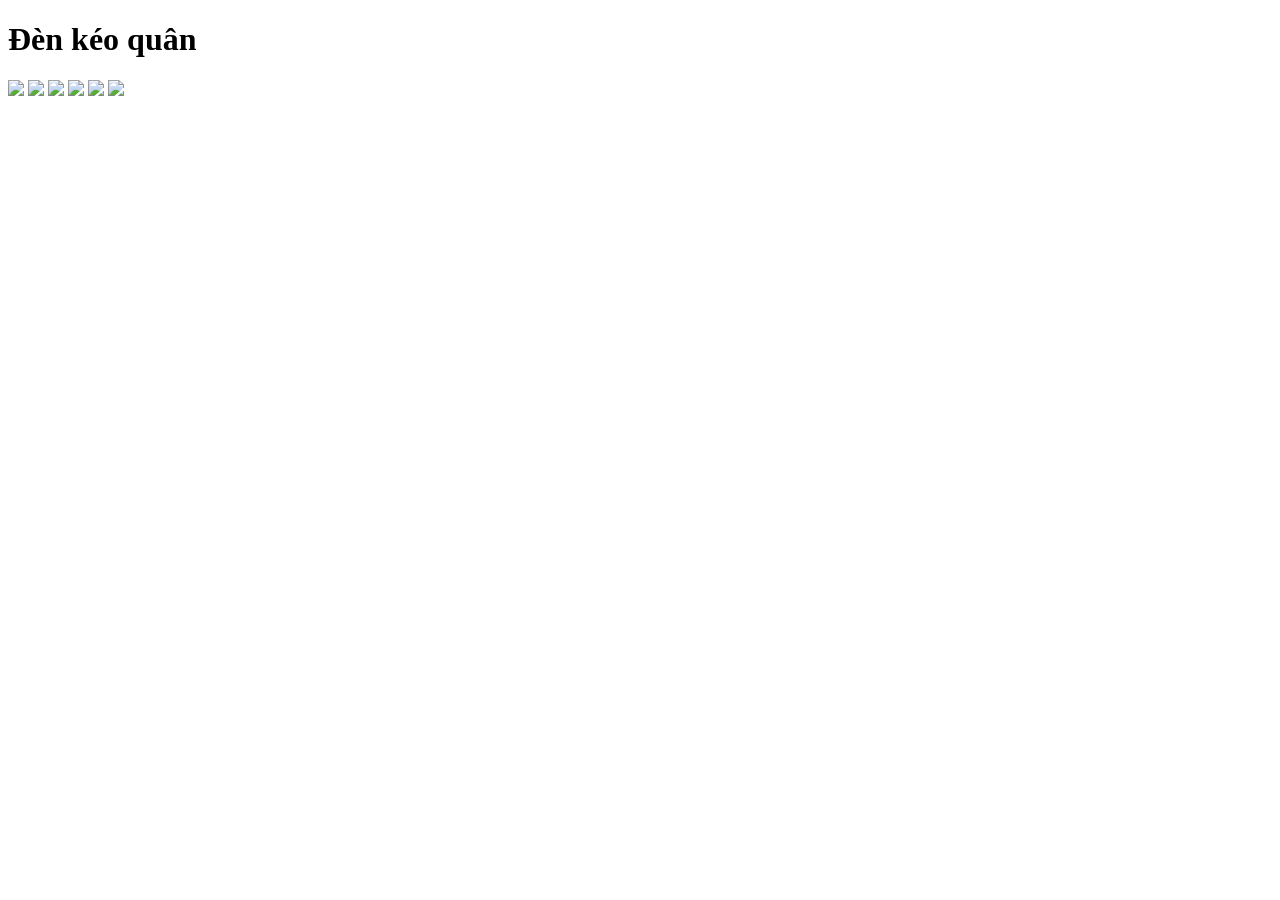
==== index.html @ cb195ca2 "Create index.html" ====
<!DOCTYPE html>
<html lang="vi">
<head>
<meta charset="UTF-8">
<meta name="viewport" content="width=device-width, initial-scale=1.0">

<title>Đèn kéo quân</title>

<link rel="stylesheet" href="css/den.css">
</head>

<body>

<h1>Đèn kéo quân</h1>

<div class="scene">

<div class="carousel" id="carousel">

<img src="images/h1.jpg">
<img src="images/h2.jpg">
<img src="images/h3.jpg">
<img src="images/h4.jpg">
<img src="images/h5.jpg">
<img src="images/h6.jpg">

</div>

</div>

<script src="js/den.js"></script>

</body>
</html>
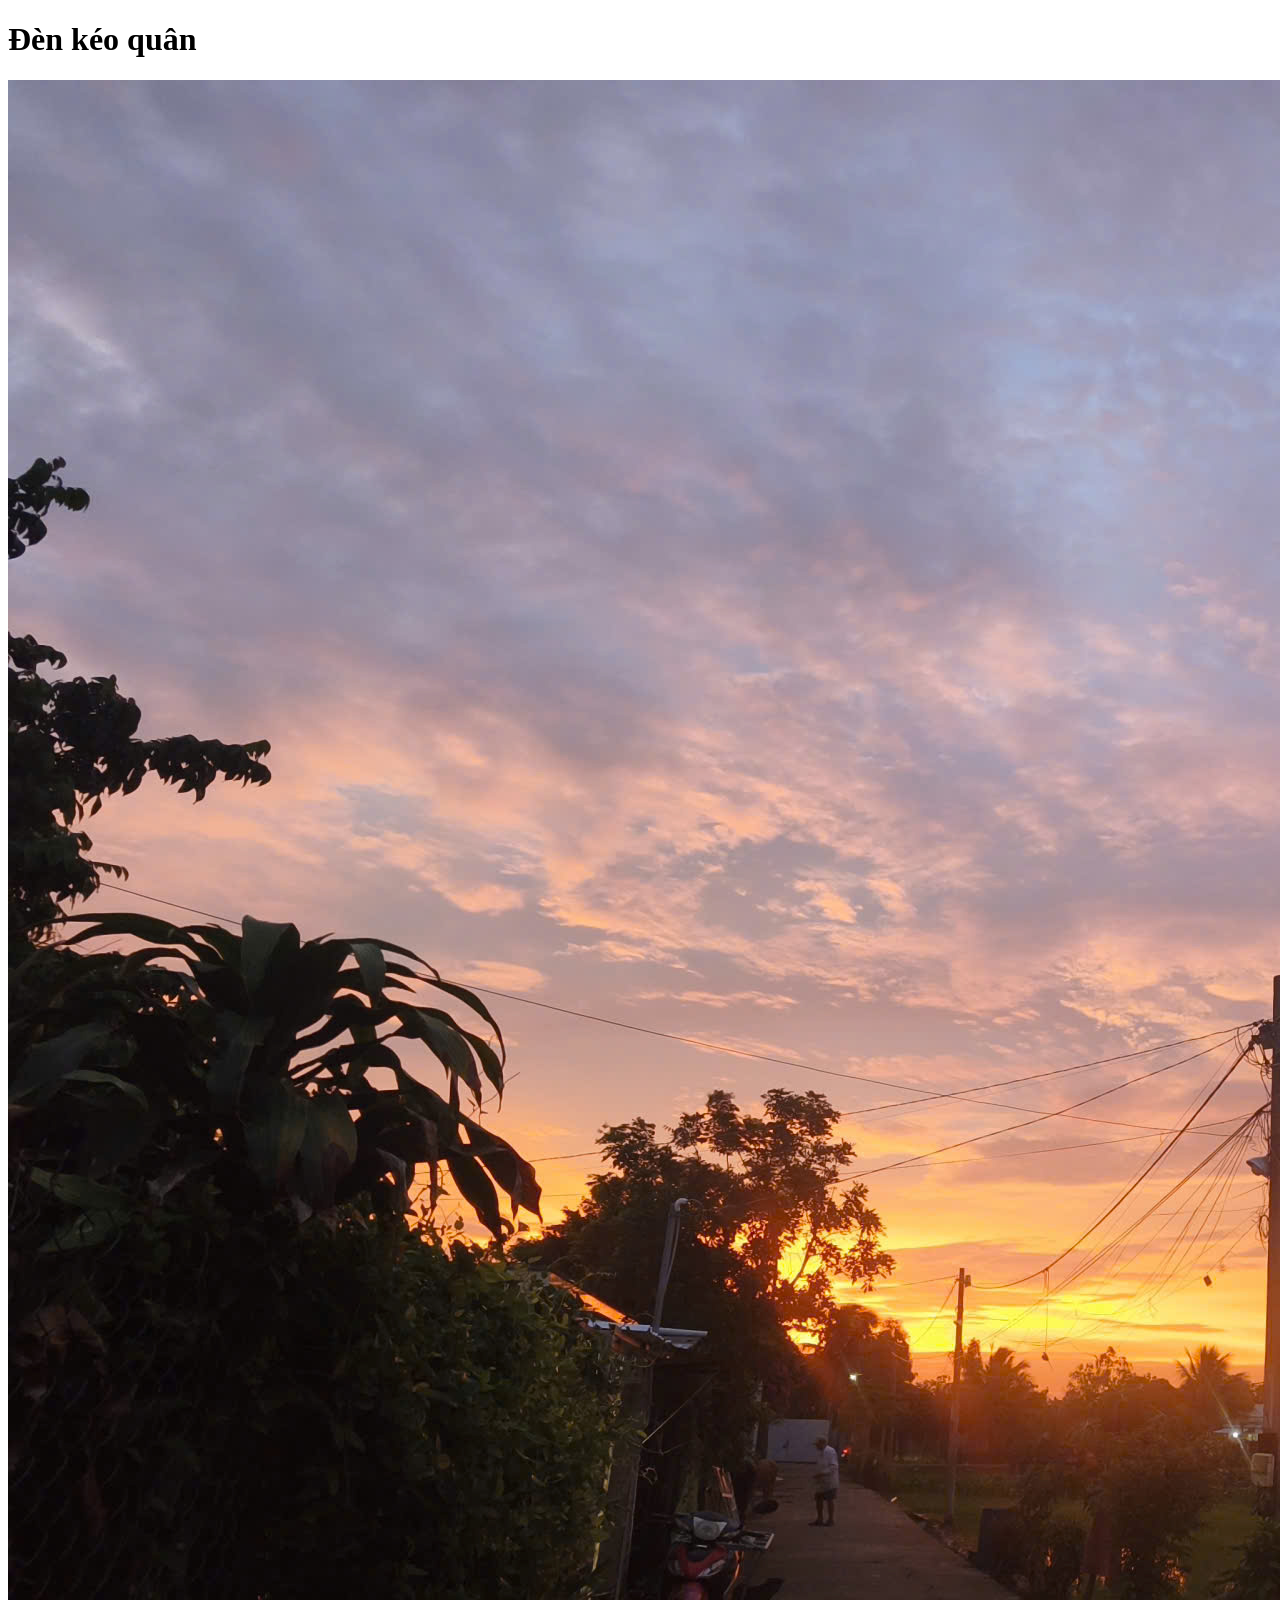
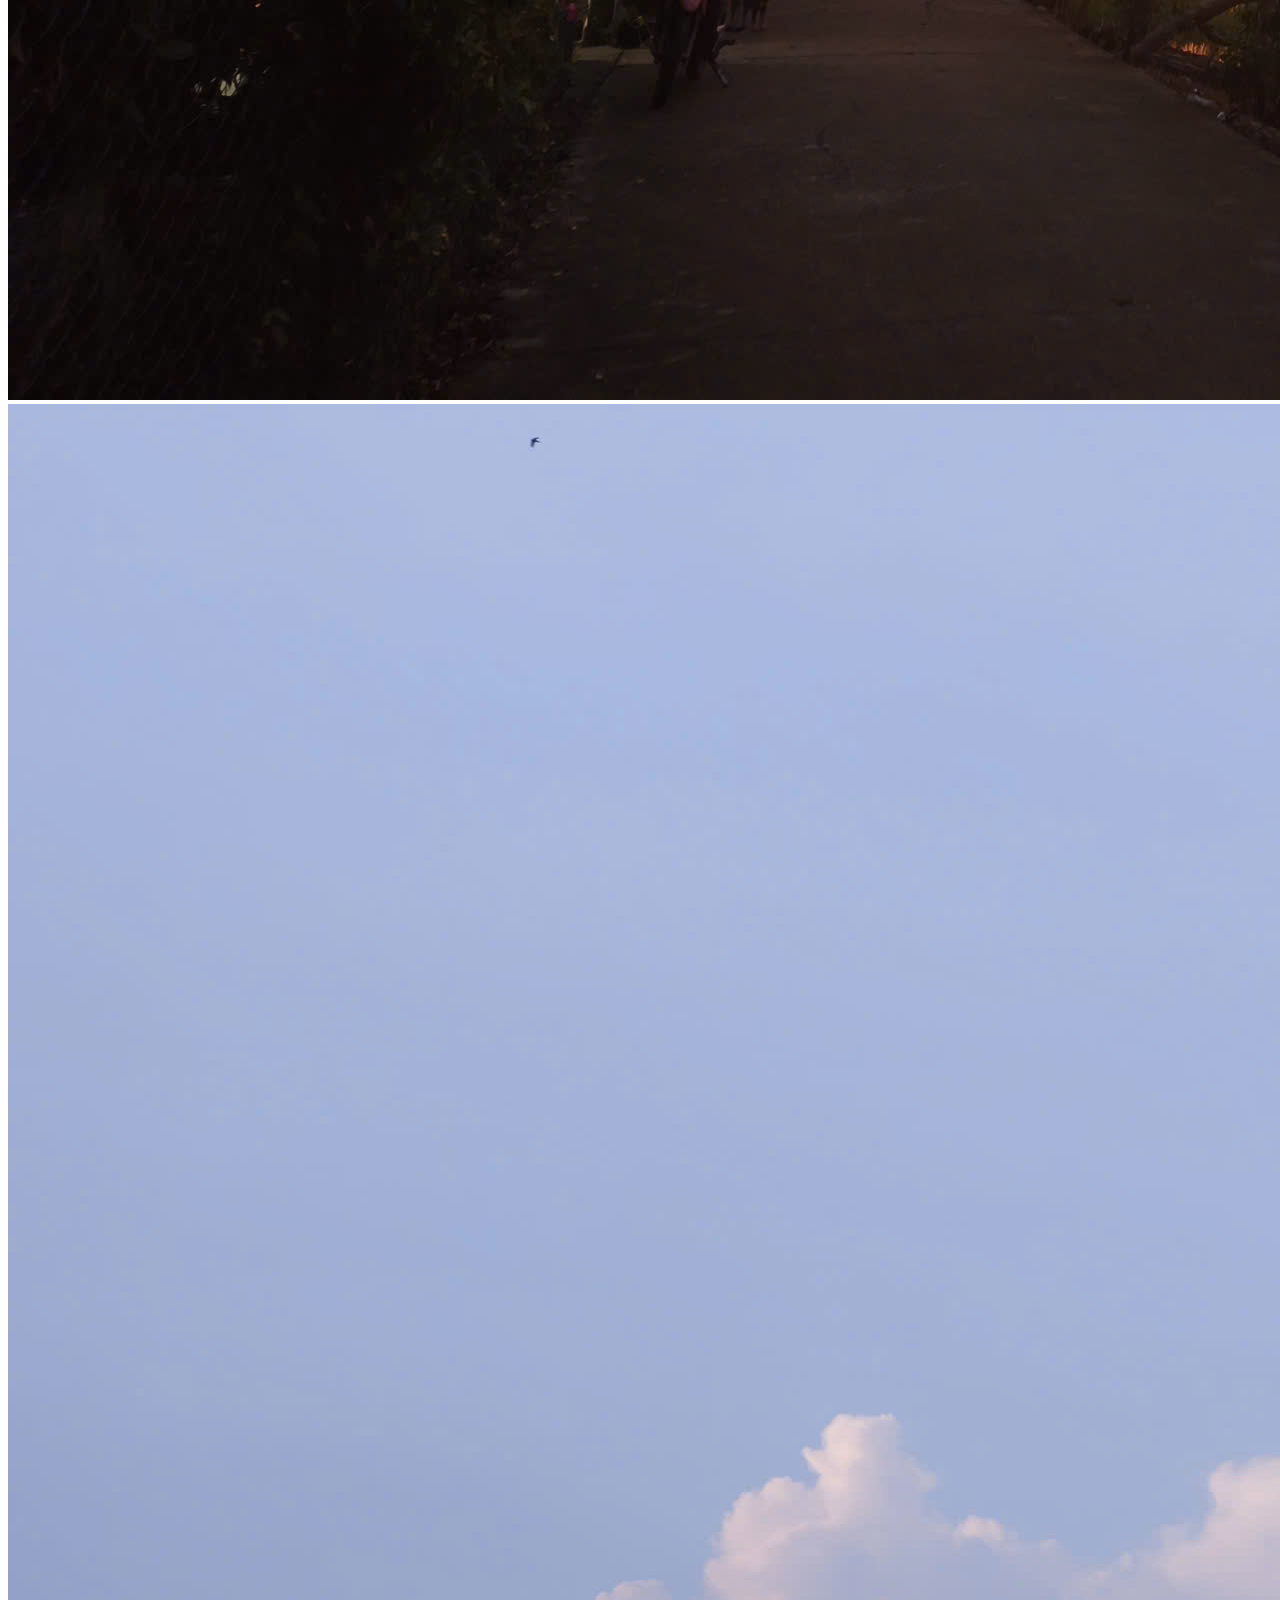
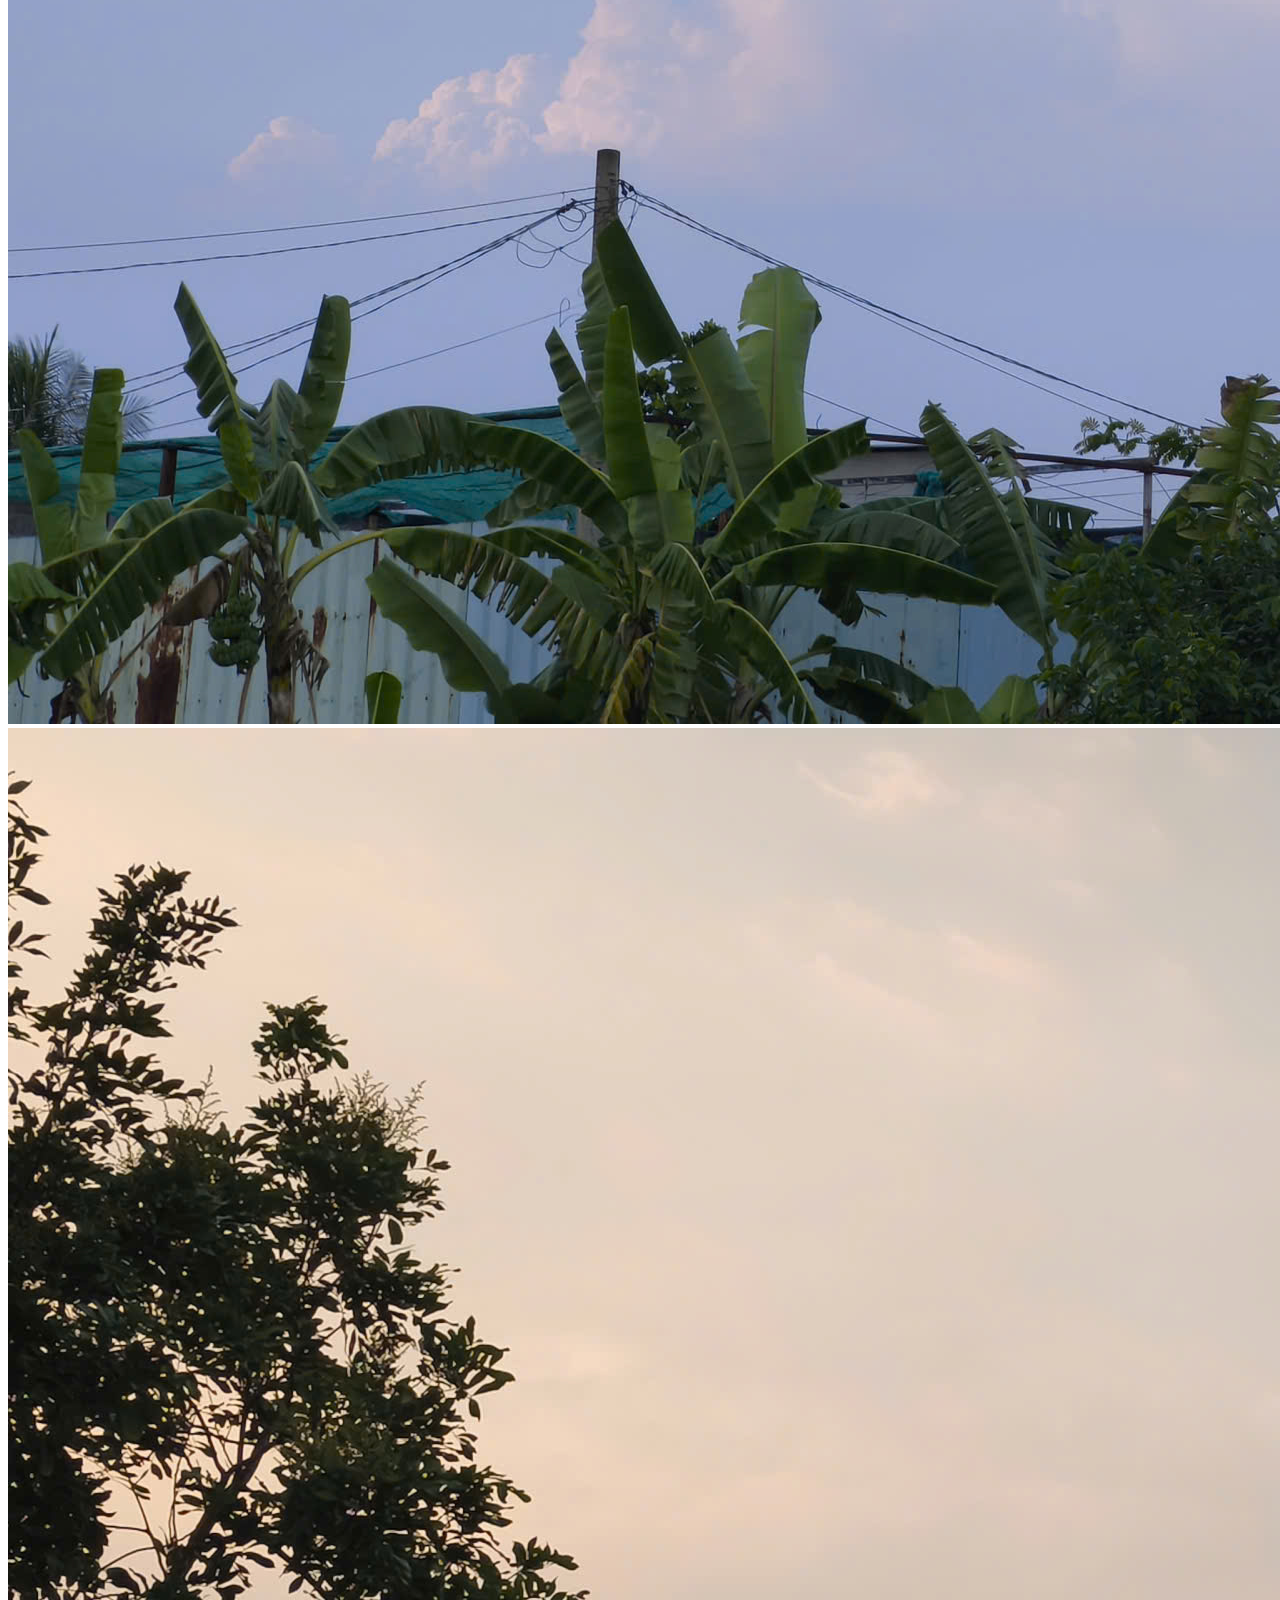
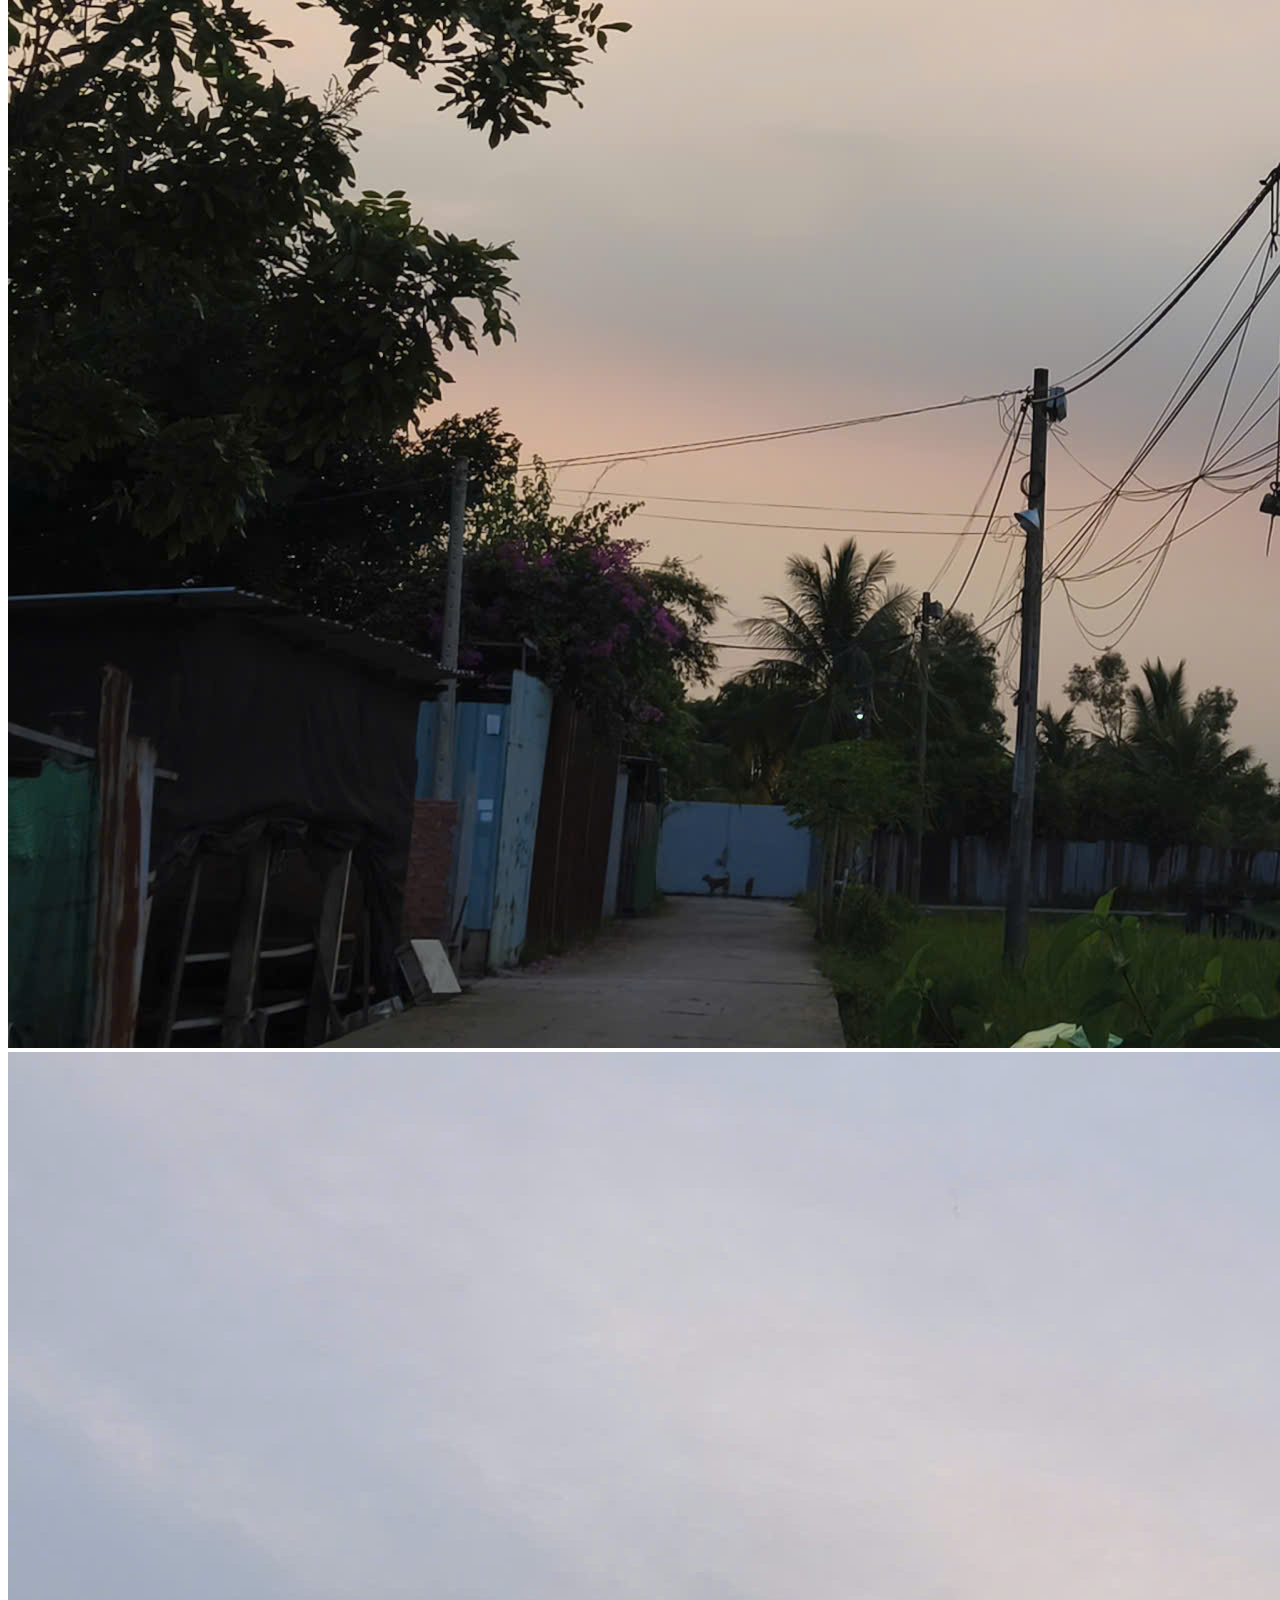
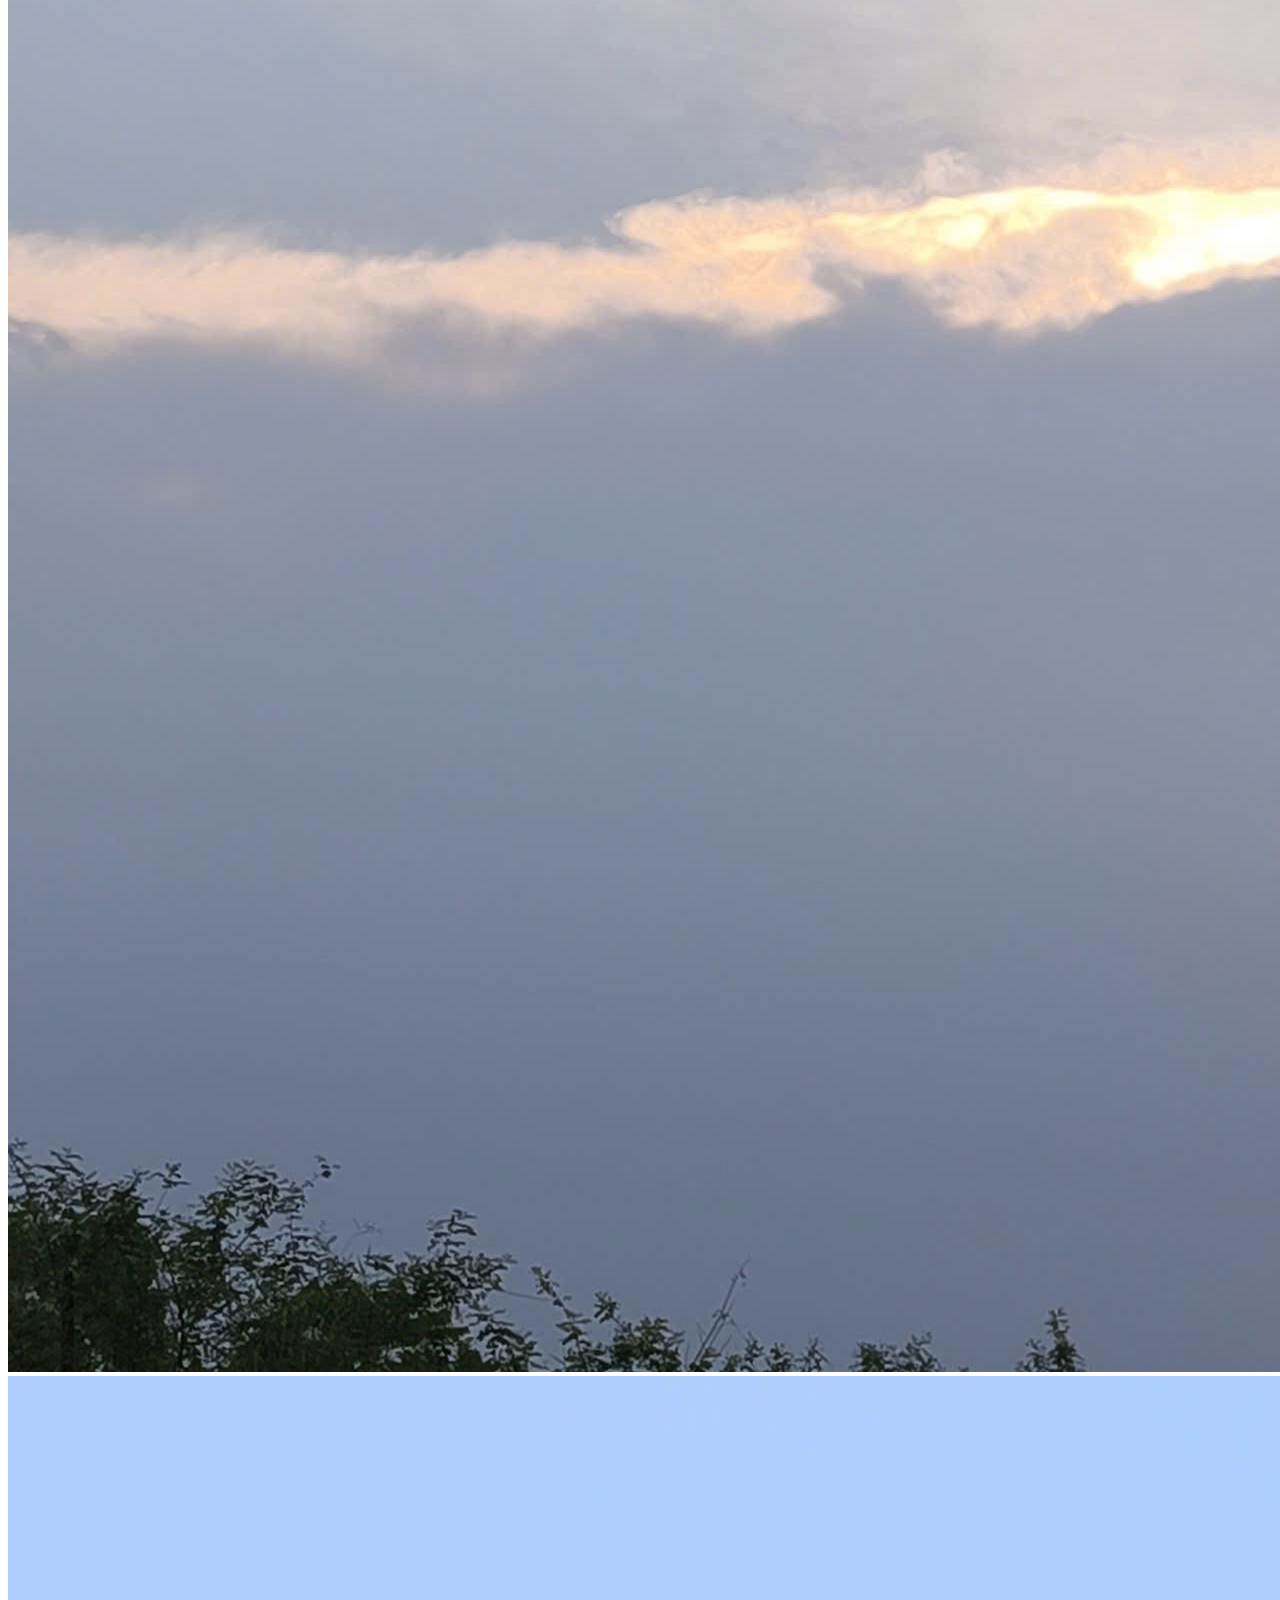
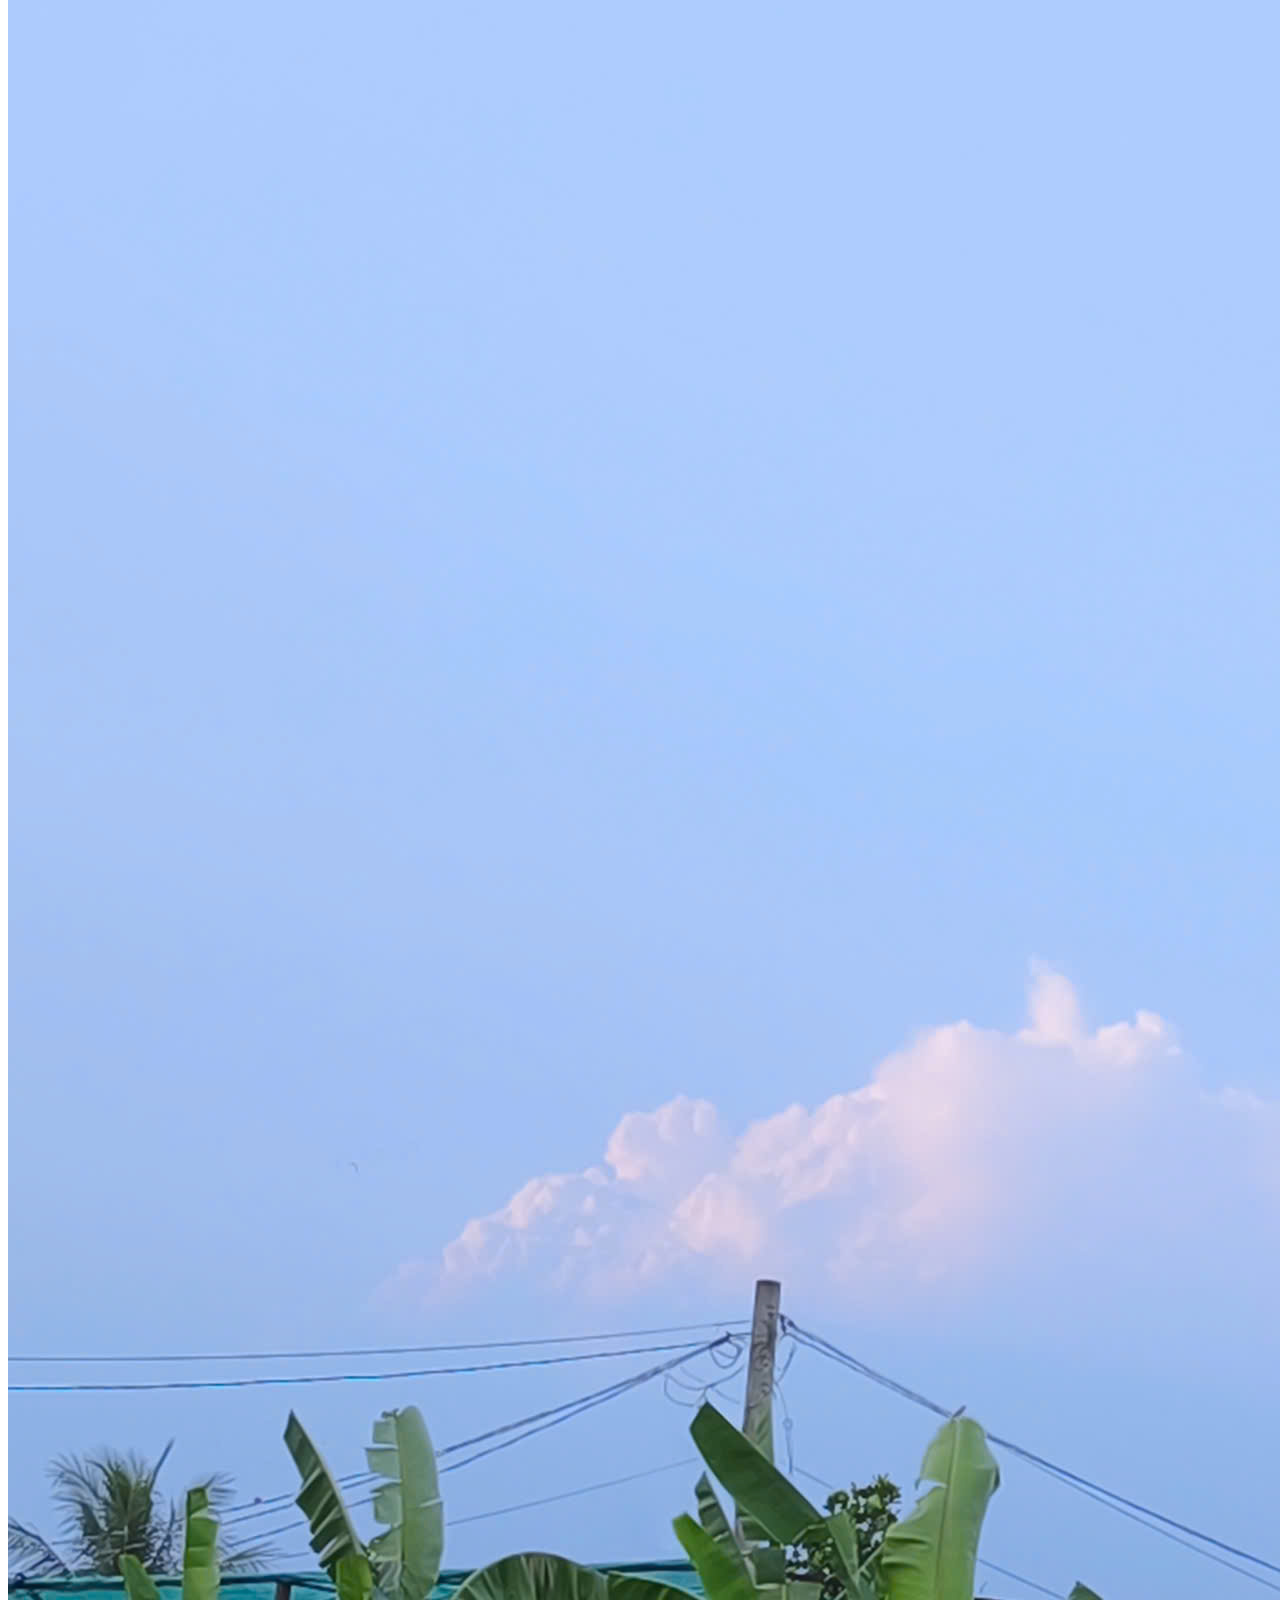
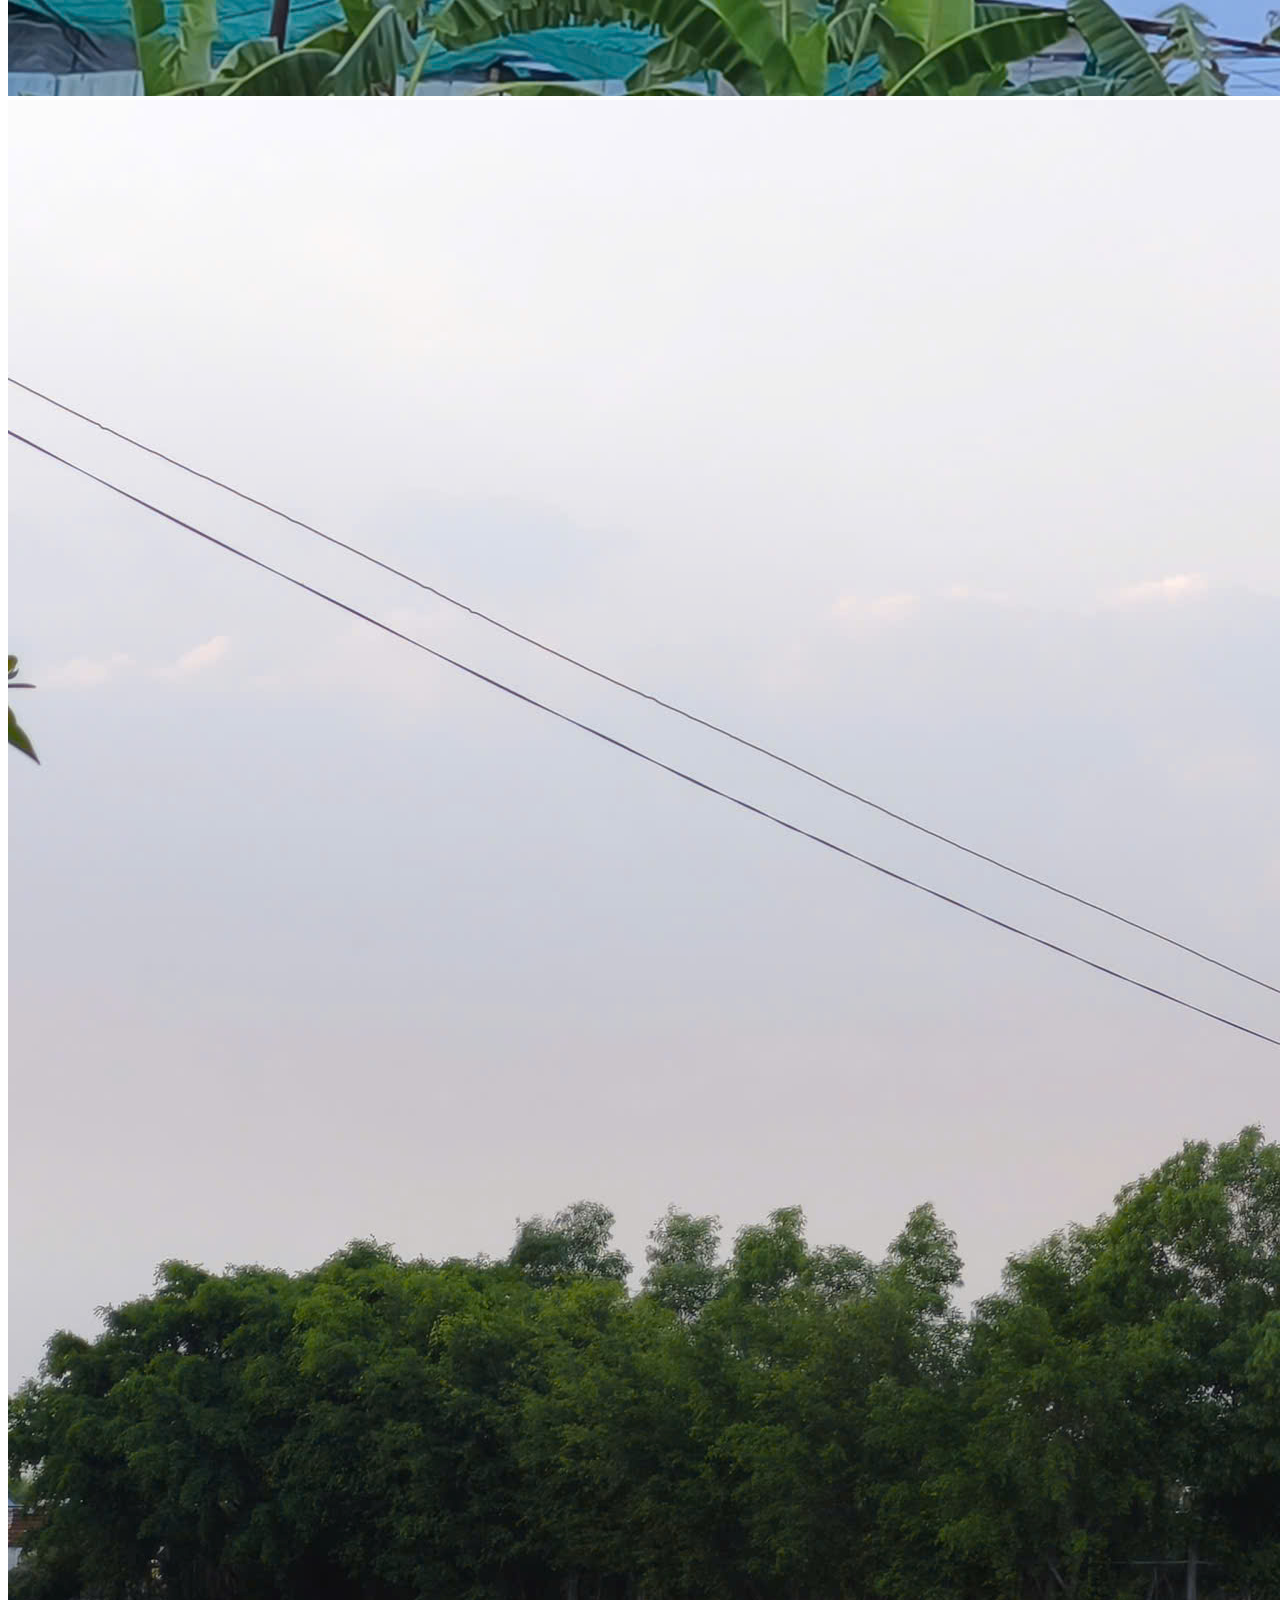
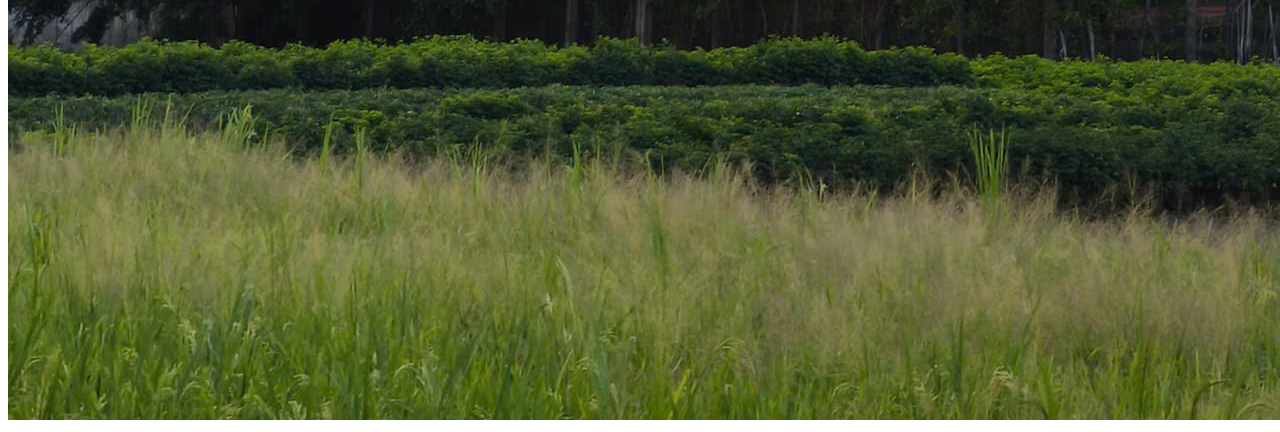
==== commit 6999674a: "Update index.html" ====
--- a/index.html
+++ b/index.html
@@ -15,14 +15,14 @@
 
 <div class="scene">
 
-<div class="carousel" id="carousel">
+<div class="lamp" id="lamp">
 
-<img src="images/h1.jpg">
-<img src="images/h2.jpg">
-<img src="images/h3.jpg">
-<img src="images/h4.jpg">
-<img src="images/h5.jpg">
-<img src="images/h6.jpg">
+        <div class="face"><img src="images/h1.jpg" alt=""></div>
+        <div class="face"><img src="images/h2.jpg" alt=""></div>
+        <div class="face"><img src="images/h3.jpg" alt=""></div>
+        <div class="face"><img src="images/h4.jpg" alt=""></div>
+        <div class="face"><img src="images/h5.jpg" alt=""></div>
+        <div class="face"><img src="images/h6.jpg" alt=""></div>
 
 </div>
 
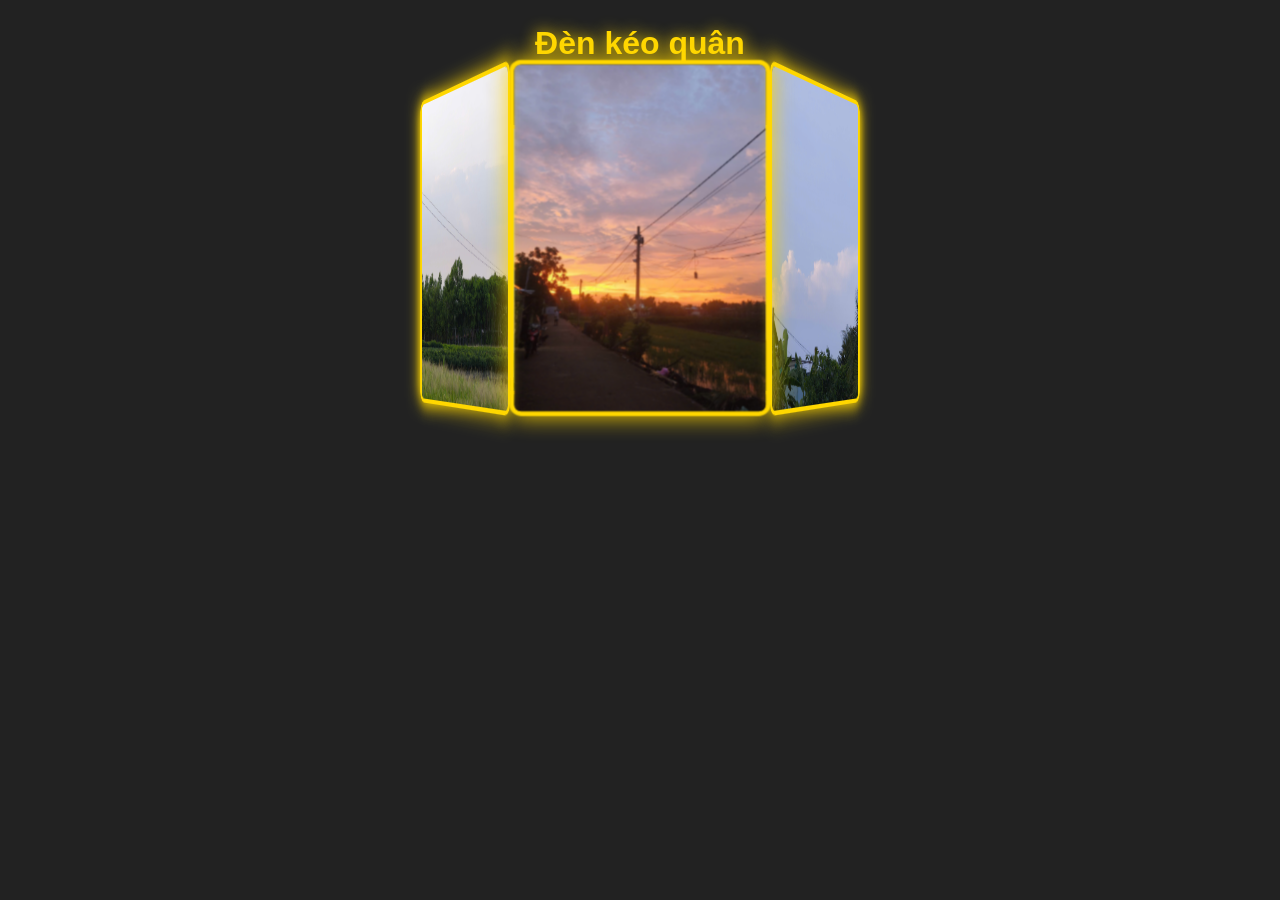
==== commit 3a8e85d0: "Update index.html" ====
--- a/index.html
+++ b/index.html
@@ -6,7 +6,7 @@
 
 <title>Đèn kéo quân</title>
 
-<link rel="stylesheet" href="css/den.css">
+<link rel="stylesheet" href="css/style.css">
 </head>
 
 <body>
@@ -28,7 +28,7 @@
 
 </div>
 
-<script src="js/den.js"></script>
+<script src="js/script.js"></script>
 
 </body>
 </html>
--- a/css/style.css
+++ b/css/style.css
@@ -0,0 +1,111 @@
+*{
+    margin:0;
+    padding:0;
+    box-sizing:border-box;
+}
+
+body{
+    background:#222;
+    color:white;
+    font-family:Arial,sans-serif;
+    text-align:center;
+}
+
+nav{
+    background:#333;
+    padding:15px;
+}
+
+nav a{
+    color:white;
+    text-decoration:none;
+    margin:0 15px;
+    font-size:18px;
+}
+
+h1{
+    margin-top:25px;
+    color:#FFD700;
+    text-shadow:0 0 15px gold;
+}
+
+.text{
+    margin-top:15px;
+    margin-bottom:30px;
+    font-size:20px;
+}
+
+.scene{
+    width:350px;
+    height:450px;
+    margin:40px auto;
+    perspective:1200px;
+}
+
+.lamp{
+    width:220px;
+    height:300px;
+    margin:auto;
+    position:relative;
+    transform-style:preserve-3d;
+    animation:quay 12s linear infinite;
+}
+
+.face{
+    position:absolute;
+
+    width:220px;
+    height:300px;
+
+    border:4px solid gold;
+
+    border-radius:10px;
+
+    overflow:hidden;
+
+    box-shadow:0 0 20px gold;
+}
+
+.face img{
+
+    width:100%;
+    height:100%;
+    object-fit:cover;
+
+}
+
+.face:nth-child(1){
+    transform:rotateY(0deg) translateZ(190px);
+}
+
+.face:nth-child(2){
+    transform:rotateY(60deg) translateZ(190px);
+}
+
+.face:nth-child(3){
+    transform:rotateY(120deg) translateZ(190px);
+}
+
+.face:nth-child(4){
+    transform:rotateY(180deg) translateZ(190px);
+}
+
+.face:nth-child(5){
+    transform:rotateY(240deg) translateZ(190px);
+}
+
+.face:nth-child(6){
+    transform:rotateY(300deg) translateZ(190px);
+}
+
+@keyframes quay{
+
+    from{
+        transform:rotateY(0deg);
+    }
+
+    to{
+        transform:rotateY(360deg);
+    }
+
+}
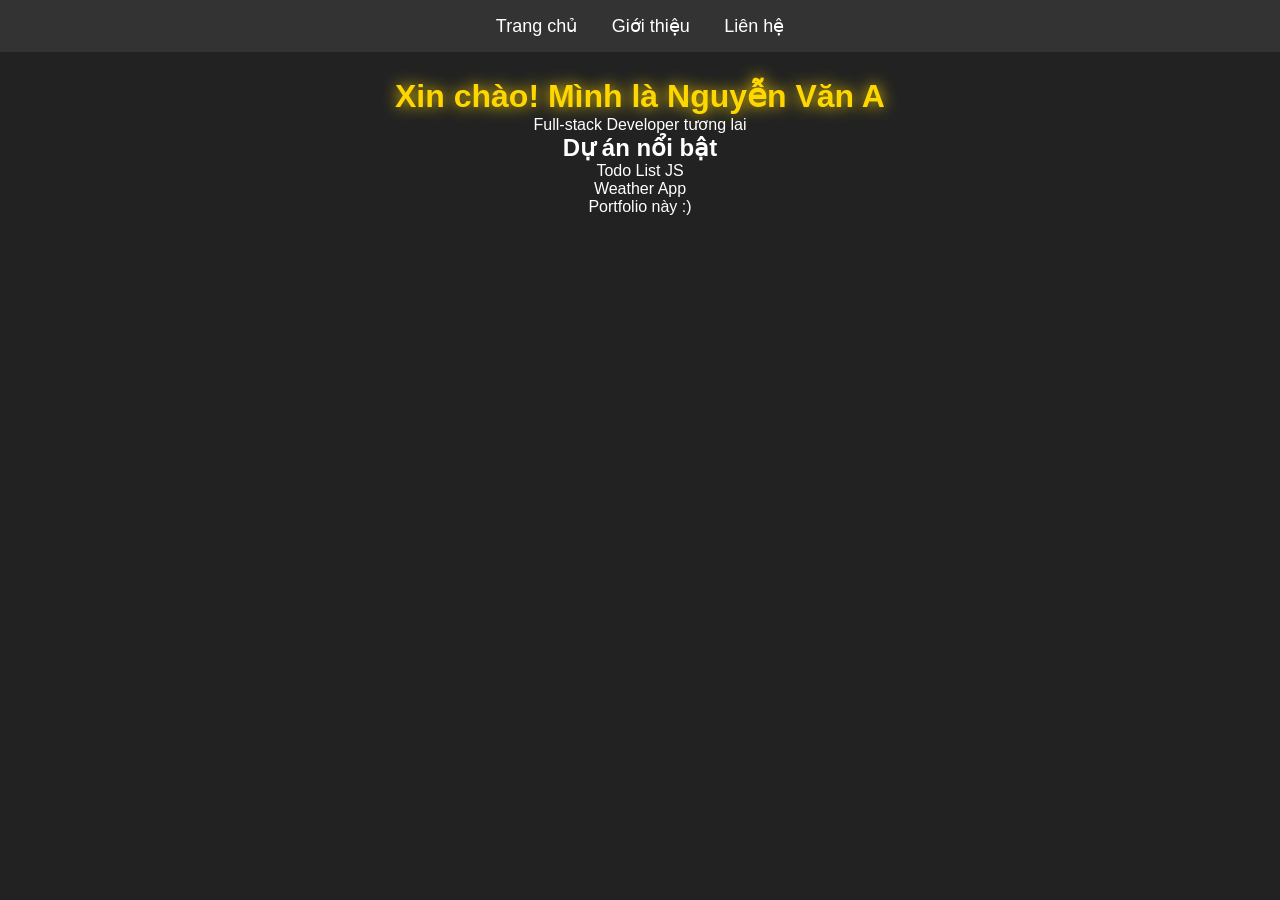
==== commit 40e28701: "Create index.html" ====
--- a/index.html
+++ b/index.html
@@ -1,34 +1,33 @@
 <!DOCTYPE html>
 <html lang="vi">
 <head>
-<meta charset="UTF-8">
-<meta name="viewport" content="width=device-width, initial-scale=1.0">
+    <meta charset="UTF-8">
+    <meta name="viewport" content="width=device-width,
+initial-scale=1.0">
+    <title>Nguyễn Văn A - Portfolio</title>
+    <link rel="stylesheet" href="css/style.css">
+</head>
+<body>
+    <nav>
+        <a href="index.html">Trang chủ</a>
+        <a href="about.html">Giới thiệu</a>
+        <a href="contact.html">Liên hệ</a>
+    </nav>
 
-<title>Đèn kéo quân</title>
+    <header>
+        <h1>Xin chào! Mình là Nguyễn Văn
+A</h1>
+        <p>Full-stack Developer tương
+lai</p>
+    </header>
 
-<link rel="stylesheet" href="css/style.css">
-</head>
+    <section>
+        <h2>Dự án nổi bật</h2>
+        <div class="project">Todo List JS</div>
+        <div class="project">Weather App</div>
+        <div class="project">Portfolio này :)</div>
+    </section>
 
-<body>
-
-<h1>Đèn kéo quân</h1>
-
-<div class="scene">
-
-<div class="lamp" id="lamp">
-
-        <div class="face"><img src="images/h1.jpg" alt=""></div>
-        <div class="face"><img src="images/h2.jpg" alt=""></div>
-        <div class="face"><img src="images/h3.jpg" alt=""></div>
-        <div class="face"><img src="images/h4.jpg" alt=""></div>
-        <div class="face"><img src="images/h5.jpg" alt=""></div>
-        <div class="face"><img src="images/h6.jpg" alt=""></div>
-
-</div>
-
-</div>
-
-<script src="js/script.js"></script>
-
+    <script src="js/script.js"></script>
 </body>
 </html>
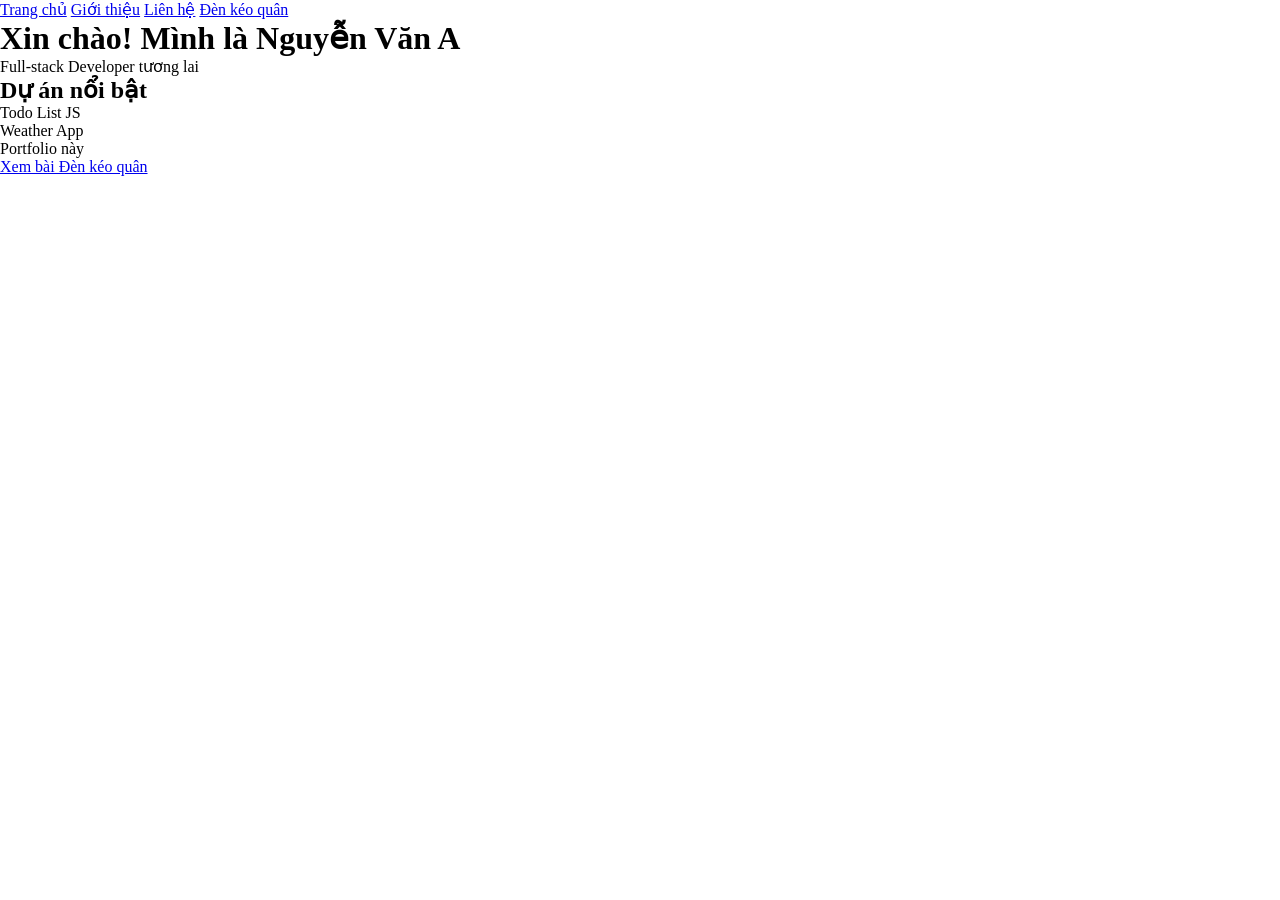
==== commit a338b334: "Update index.html" ====
--- a/index.html
+++ b/index.html
@@ -12,6 +12,7 @@
         <a href="index.html">Trang chủ</a>
         <a href="about.html">Giới thiệu</a>
         <a href="contact.html">Liên hệ</a>
+        <a href="denkeoquan.html">Đèn kéo quân</a>
     </nav>
 
     <header>
@@ -25,7 +26,12 @@
         <h2>Dự án nổi bật</h2>
         <div class="project">Todo List JS</div>
         <div class="project">Weather App</div>
-        <div class="project">Portfolio này :)</div>
+        <div class="project">Portfolio này </div>
+        <div class="project">
+        <a href="denkeoquan.html">
+            Xem bài Đèn kéo quân
+        </a>
+    </div>
     </section>
 
     <script src="js/script.js"></script>
--- a/css/style.css
+++ b/css/style.css
@@ -1,111 +1,8 @@
-*{
-    margin:0;
-    padding:0;
-    box-sizing:border-box;
-}
-
-body{
-    background:#222;
-    color:white;
-    font-family:Arial,sans-serif;
-    text-align:center;
-}
-
-nav{
-    background:#333;
-    padding:15px;
-}
-
-nav a{
-    color:white;
-    text-decoration:none;
-    margin:0 15px;
-    font-size:18px;
-}
-
-h1{
-    margin-top:25px;
-    color:#FFD700;
-    text-shadow:0 0 15px gold;
-}
-
-.text{
-    margin-top:15px;
-    margin-bottom:30px;
-    font-size:20px;
-}
-
-.scene{
-    width:350px;
-    height:450px;
-    margin:40px auto;
-    perspective:1200px;
-}
-
-.lamp{
-    width:220px;
-    height:300px;
-    margin:auto;
-    position:relative;
-    transform-style:preserve-3d;
-    animation:quay 12s linear infinite;
-}
-
-.face{
-    position:absolute;
-
-    width:220px;
-    height:300px;
-
-    border:4px solid gold;
-
-    border-radius:10px;
-
-    overflow:hidden;
-
-    box-shadow:0 0 20px gold;
-}
-
-.face img{
-
-    width:100%;
-    height:100%;
-    object-fit:cover;
-
-}
-
-.face:nth-child(1){
-    transform:rotateY(0deg) translateZ(190px);
-}
-
-.face:nth-child(2){
-    transform:rotateY(60deg) translateZ(190px);
-}
-
-.face:nth-child(3){
-    transform:rotateY(120deg) translateZ(190px);
-}
-
-.face:nth-child(4){
-    transform:rotateY(180deg) translateZ(190px);
-}
-
-.face:nth-child(5){
-    transform:rotateY(240deg) translateZ(190px);
-}
-
-.face:nth-child(6){
-    transform:rotateY(300deg) translateZ(190px);
-}
-
-@keyframes quay{
-
-    from{
-        transform:rotateY(0deg);
-    }
-
-    to{
-        transform:rotateY(360deg);
-    }
-
-}
+* { margin: 0; padding: 0; box-sizing: border-box; }
+body { font-family: 'Segoe
+UI', sans-serif; line-height: 1.6; background: #f4f4f4; }
+nav { background: #333; padding: 1rem; text-align: center; }
+nav a { color: white; margin: 0 1rem; text-decoration: none; }
+header { text-align: center; padding: 4rem 2rem; background: #333; color: white; }
+section { padding: 3rem; max-width: 800px; margin: 0 auto; }
+.project { background: white; padding: 2rem; margin: 1rem 0; border-radius: 8px; box-shadow: 0 2px 10px rgba(0,0,0,0.1); }
